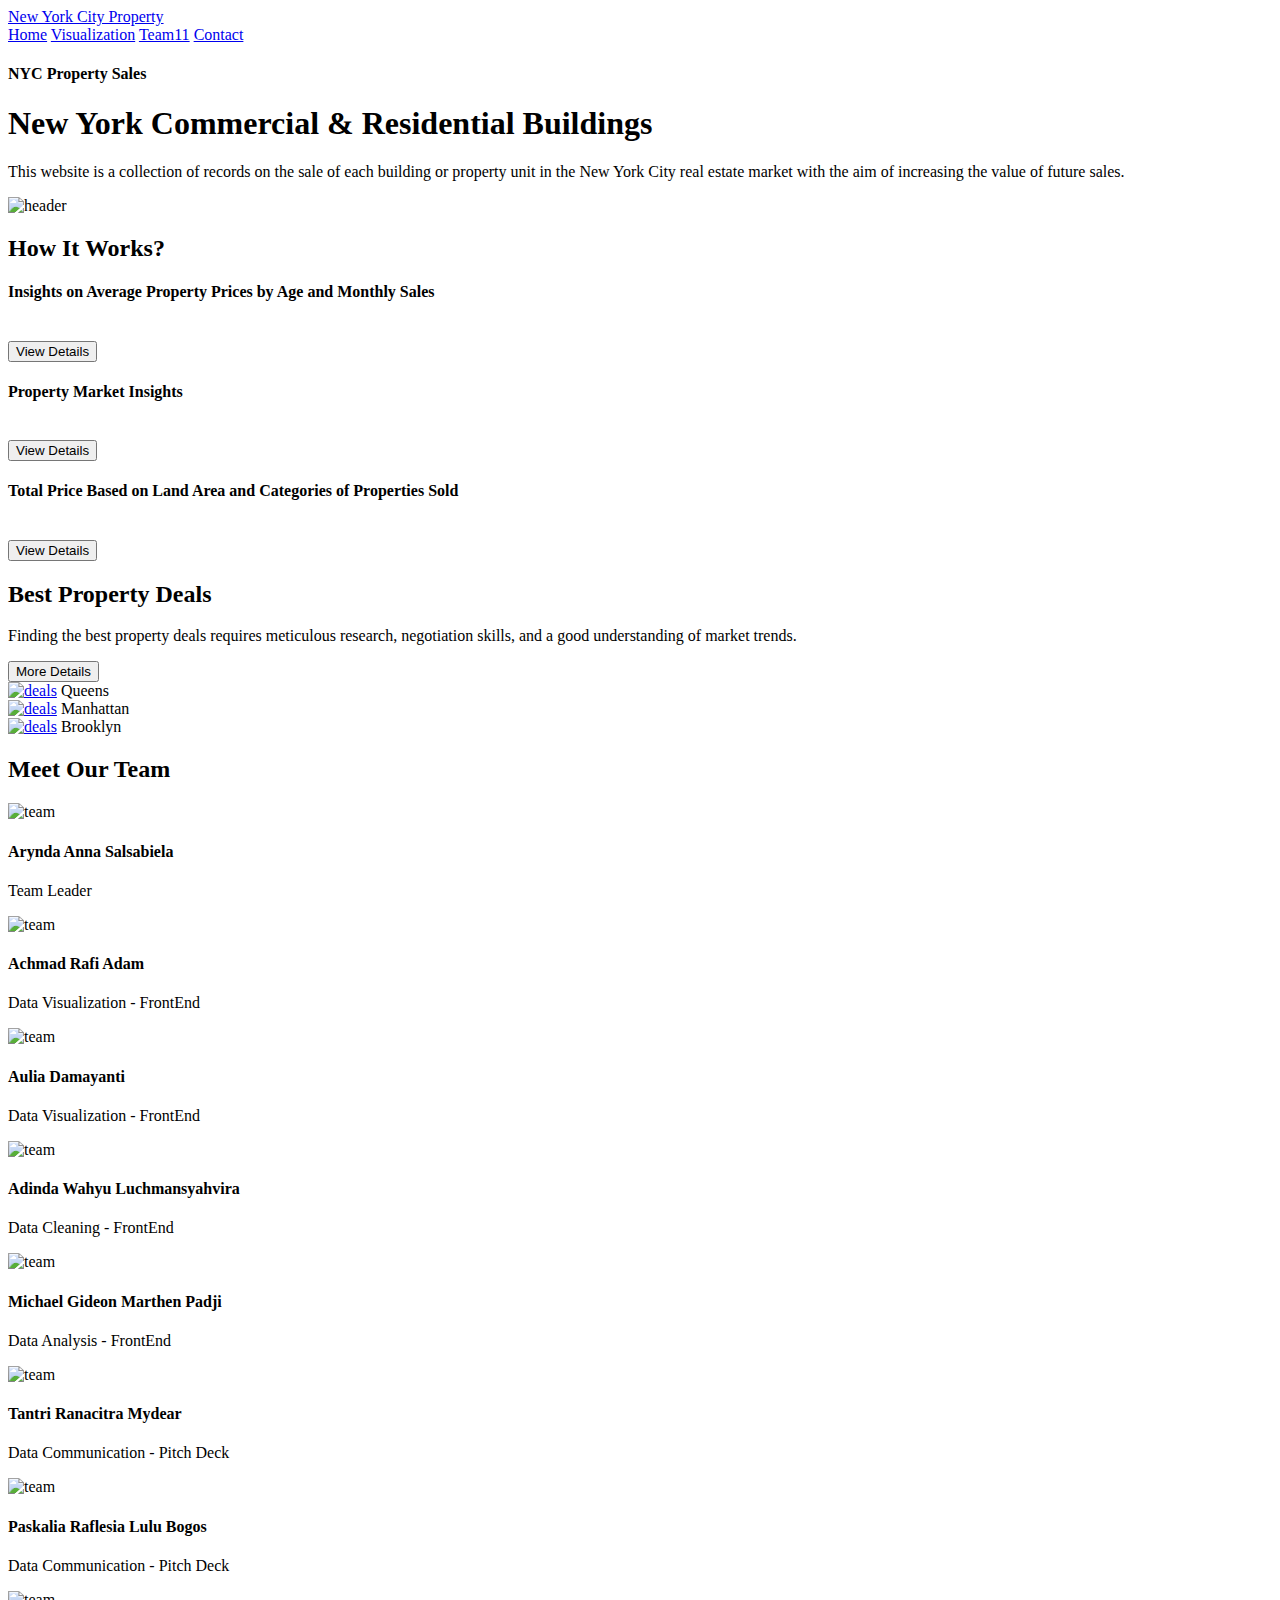
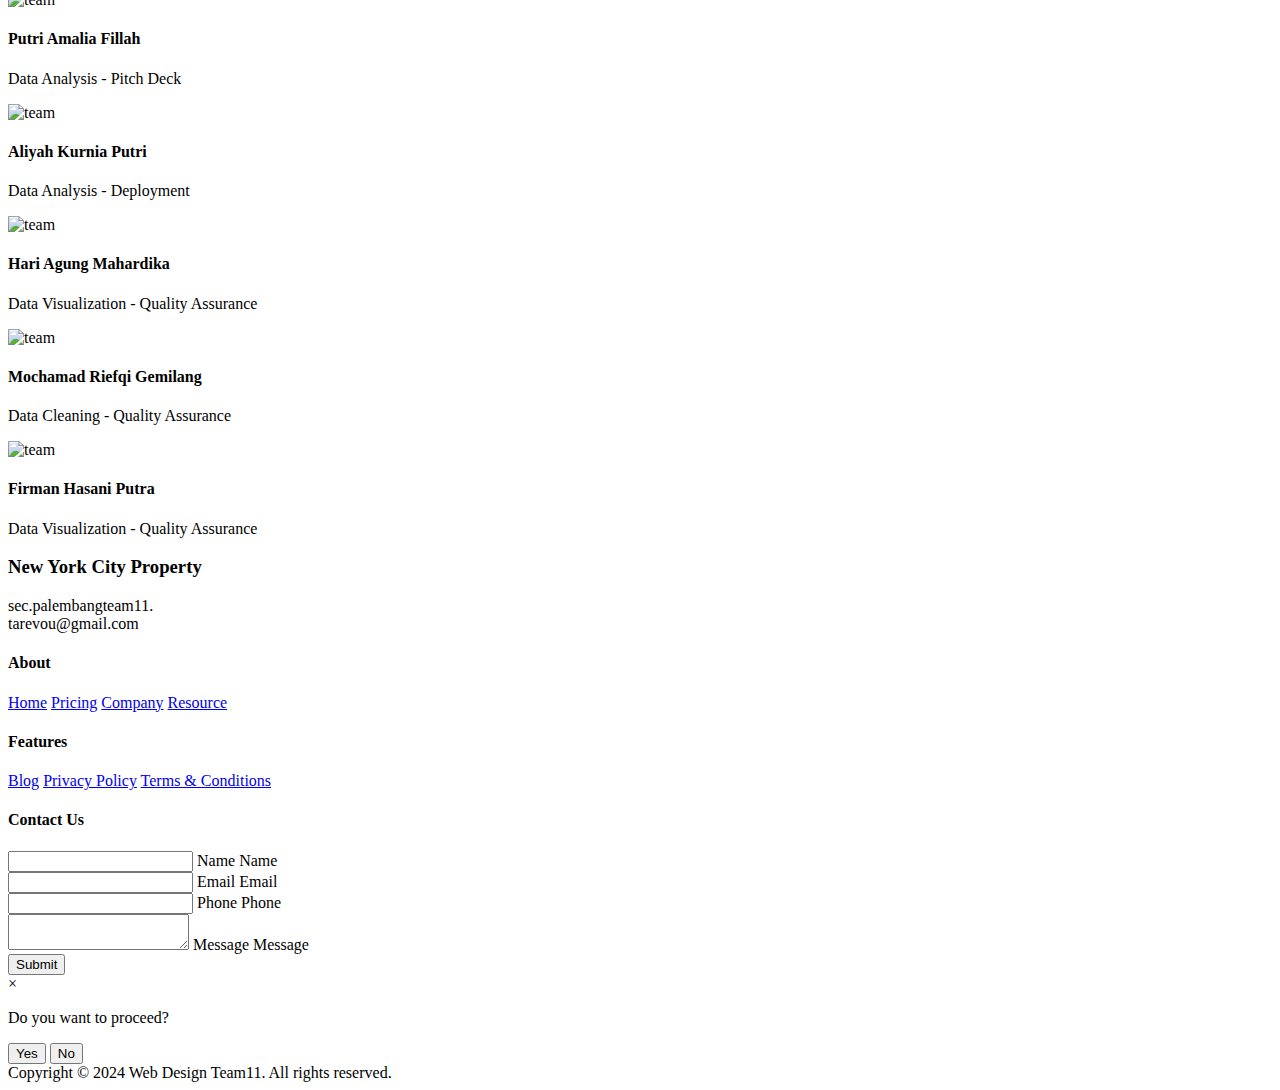
==== index.html @ 84bf704c "Rename landingpage.html to index.html" ====
<!DOCTYPE html>
<html lang="en">

<head>
    <meta charset="UTF-8">
    <meta name="viewport" content="width=device-width, initial-scale=1.0">
    <link rel="stylesheet" href="https://cdn.jsdelivr.net/npm/remixicon@3.4.0/fonts/remixicon.css" />
    <link rel="stylesheet" href="https://cdnjs.cloudflare.com/ajax/libs/font-awesome/6.4.0/css/all.min.css"
        integrity="sha512-iecdLmaskl7CVkqkXNQ/ZH/XLlvWZOJyj7Yy7tcenmpD1ypASozpmT/E0iPtmFIB46ZmdtAc9eNBvH0H/ZpiBw=="
        crossorigin="anonymous" referrerpolicy="no-referrer" />
    <link rel="stylesheet" href="css/style.css">
    <title>Web Design Property | NYC SALES</title>
</head>

<body>
    <header>
        <nav class="navbar">
            <div class="nav__logo"><a href="#">New York City Property</a></div>
            <div class="responsive" onclick="toggleMenu()">
                <div></div>
                <div></div>
                <div></div>
            </div>
            <div class="menu">
                <a href="#">Home</a>
                <a href="#work_section">Visualization</a>
                <a href="#work_team">Team11</a>
                <a href="#work_footer">Contact</a>
            </div>
        </nav>
        <div class="section__container header__container">
            <div class="header__content">
                <h4>NYC Property Sales</h4>
                <h1>New York Commercial & Residential Buildings</h1>
                <p>This website is a collection of records on the sale of each building or property unit
                    in the New York City real estate market with the aim of increasing the value of future sales.
                </p>
                
            </div>
            <div class="header__image">
                <img src="assets/header.jpg" alt="header">
                <div class="header__socials">
                    <a href="https://www.facebook.com"target="_blank"><i class="ri-facebook-fill"></i></a>
                    <a href="https://x.com/home"target="_blank"><i class="ri-twitter-fill"></i></a>
                    <a href="https://www.instagram.com"target="_blank"><i class="ri-instagram-fill"></i></a>
                </div>
            </div>
        </div>
    </header>
    <section id="work_section" class="section__container work__container">
        <h2 class="section__header">How It Works?</h2>
        <div class="work__grid">
            <div class="work__card">
                <span><i class="ri-search-line"></i></span>
                <h4>Insights on Average Property Prices by Age and Monthly Sales</h4>
                <br>
                <button class="btn" onclick="window.location.href='1average_property.html';">View Details</button>
            </div>
            <div class="work__card">
                <span><i class="ri-search-line"></i></span>
                <h4>Property Market Insights</h4>
                <br>
                <button class="btn" onclick="window.location.href='2property_market.html';">View Details</button>
            </div>
            <div class="work__card">
                <span><i class="ri-search-line"></i></span>
                <h4>Total Price Based on Land Area and Categories of Properties Sold</h4>
                <br>
                <button class="btn" onclick="window.location.href='3total-price.html';">View Details</button>
            </div>
        </div>
    </section>
    <section id="deals_section" class="section__container deals__container">
        <div class="deals__header">
            <div class="deals__header__content">
                <h2 class="section__header">Best Property Deals</h2>
                <p>
                    Finding the best property deals requires meticulous research, negotiation skills,
                    and a good understanding of market trends.
                </p>
            </div>
            <button class="btn" onclick="window.location.href='moredetails.html';">More Details</button>
        </div>
        <div class="deals__grid">
            <div class="deals__card">
                <a href="moredetails.html?showdiv1=true"><img src="assets/queens2.jpg" alt="deals"></a>
                <span>Queens</span>
            </div>
            <div class="deals__card">
                <a href="moredetails.html?showdiv2=true"><img src="assets/manhattan1.jpg" alt="deals"></a>
                <span>Manhattan</span>
            </div>
            <div class="deals__card">
                <a href="moredetails.html?showdiv3=true"><img src="assets/brooklyn1.jpg" alt="deals"></a>
                <span>Brooklyn</span>
            </div>
        </div>
        <script>
            document.getElementById('actionSelect').addEventListener('change', function() {
                var actionSelect = this.value;
                window.select.href = 'moredetails.html?select=' + selectedAction;
            });
    

            document.querySelectorAll('.deals__card').forEach(function(card) {
                card.addEventListener('click', function() {
                    var actionSelect = this.querySelector('span').textContent.toLowerCase();
                    window.select.href = 'moredetails.html?select=' + select;
                });
            });
        </script>
    </section>
    <section id="work_team" class="section__container team__container">
        <h2 class="section__header">Meet Our Team</h2>
        <div class="team__grid">
            <div class="team__card">
                <img src="assets/Arynda Anna Salsabiela.jpeg" alt="team">
                <h4>Arynda Anna Salsabiela</h4>
                <p>Team Leader</p>
                <div class="team__socials">
                    <a href="#"><i class="fa-brands fa-instagram"></i></a>
                    <a href="#"><i class="fa-brands fa-linkedin-in"></i></a>
                    <a href="#"><i class="fa-brands fa-github"></i></a>
                </div>
            </div>
            <div class="team__card">
                <img src="assets/Achmad Rafi Adam.jpg" alt="team">
                <h4>Achmad Rafi Adam</h4>
                <p>Data Visualization - FrontEnd</p>
                <div class="team__socials">
                    <a href="#"><i class="fa-brands fa-instagram"></i></a>
                    <a href="#"><i class="fa-brands fa-linkedin-in"></i></a>
                    <a href="#"><i class="fa-brands fa-github"></i></a>
                </div>
            </div>
            <div class="team__card">
                <img src="assets/AuliaDamayanti.jpg" alt="team">
                <h4>Aulia Damayanti</h4>
                <p>Data Visualization - FrontEnd</p>
                <div class="team__socials">
                    <a href="#"><i class="fa-brands fa-instagram"></i></a>
                    <a href="#"><i class="fa-brands fa-linkedin-in"></i></a>
                    <a href="#"><i class="fa-brands fa-github"></i></a>
                </div>
            </div>
            <div class="team__card">
                <img src="assets/Adinda Wahyu.JPEG" alt="team">
                <h4>Adinda Wahyu Luchmansyahvira</h4>
                <p>Data Cleaning - FrontEnd</p>
                <div class="team__socials">
                    <a href="#"><i class="fa-brands fa-instagram"></i></a>
                    <a href="#"><i class="fa-brands fa-linkedin-in"></i></a>
                    <a href="#"><i class="fa-brands fa-github"></i></a>
                </div>
            </div>
            <div class="team__card">
                <img src="assets/Michael Gideon Marthen Padji.jpg" alt="team">
                <h4>Michael Gideon Marthen Padji</h4>
                <p>Data Analysis - FrontEnd</p>
                <div class="team__socials">
                    <a href="#"><i class="fa-brands fa-instagram"></i></a>
                    <a href="#"><i class="fa-brands fa-linkedin-in"></i></a>
                    <a href="#"><i class="fa-brands fa-github"></i></a>
                </div>
            </div>
            <div class="team__card">
                <img src="assets/Tantri Ranacitra Mydear.JPG" alt="team">
                <h4>Tantri Ranacitra Mydear</h4>
                <p>Data Communication - Pitch Deck</p>
                <div class="team__socials">
                    <a href="#"><i class="fa-brands fa-instagram"></i></a>
                    <a href="#"><i class="fa-brands fa-linkedin-in"></i></a>
                    <a href="#"><i class="fa-brands fa-github"></i></a>
                </div>
            </div>
            <div class="team__card">
                <img src="assets/Paskalia Raflesia Lulu Bogos.jpg" alt="team">
                <h4>Paskalia Raflesia Lulu Bogos</h4>
                <p>Data Communication - Pitch Deck</p>
                <div class="team__socials">
                    <a href="#"><i class="fa-brands fa-instagram"></i></a>
                    <a href="#"><i class="fa-brands fa-linkedin-in"></i></a>
                    <a href="#"><i class="fa-brands fa-github"></i></a>
                </div>
            </div>
            <div class="team__card">
                <img src="assets/Putri Amalia Fillah.jpg" alt="team">
                <h4>Putri Amalia Fillah</h4>
                <p>Data Analysis - Pitch Deck</p>
                <div class="team__socials">
                    <a href="#"><i class="fa-brands fa-instagram"></i></a>
                    <a href="#"><i class="fa-brands fa-linkedin-in"></i></a>
                    <a href="#"><i class="fa-brands fa-github"></i></a>
                </div>
            </div>
            <div class="team__card">
                <img src="assets/Aliyah Kurnia Putri.jpg" alt="team">
                <h4>Aliyah Kurnia Putri </h4>
                <p>Data Analysis - Deployment</p>
                <div class="team__socials">
                    <a href="#"><i class="fa-brands fa-instagram"></i></a>
                    <a href="#"><i class="fa-brands fa-linkedin-in"></i></a>
                    <a href="#"><i class="fa-brands fa-github"></i></a>
                </div>
            </div>
            <div class="team__card">
                <img src="assets/Hari Agung Mahardika.jpg" alt="team">
                <h4>Hari Agung Mahardika</h4>
                <p>Data Visualization - Quality Assurance</p>
                <div class="team__socials">
                    <a href="#"><i class="fa-brands fa-instagram"></i></a>
                    <a href="#"><i class="fa-brands fa-linkedin-in"></i></a>
                    <a href="#"><i class="fa-brands fa-github"></i></a>
                </div>
            </div>
            <div class="team__card">
                <img src="assets/Muchammad Riefqi Gemilang Oktaviana.jpg" alt="team">
                <h4>Mochamad Riefqi Gemilang</h4>
                <p>Data Cleaning - Quality Assurance</p>
                <div class="team__socials">
                    <a href="#"><i class="fa-brands fa-instagram"></i></a>
                    <a href="#"><i class="fa-brands fa-linkedin-in"></i></a>
                    <a href="#"><i class="fa-brands fa-github"></i></a>
                </div>
            </div>
            <div class="team__card">
                <img src="assets/Firman Hasani Putra.jpg" alt="team">
                <h4>Firman Hasani Putra</h4>
                <p>Data Visualization - Quality Assurance</p>
                <div class="team__socials">
                    <a href="#"><i class="fa-brands fa-instagram"></i></a>
                    <a href="#"><i class="fa-brands fa-linkedin-in"></i></a>
                    <a href="#"><i class="fa-brands fa-github"></i></a>
                </div>
            </div>
        </div>
    </section>
    <footer id="work_footer" class="section__container footer__container">
        <div class="footer__col">
            <h3>New York City Property</h3>
            <p>
                <span><i class="ri-mail-fill"></i></span> sec.palembangteam11.<br>tarevou@gmail.com
            </p>
                    </div>
        <div class="footer__col">
            <h4>About</h4>
            <a href="#">Home</a>
            <a href="#">Pricing</a>
            <a href="#">Company</a>
            <a href="#">Resource</a>
        </div>
        <div class="footer__col">
            <h4>Features</h4>
            <a href="#">Blog</a>
            <a href="#">Privacy Policy</a>
            <a href="#">Terms & Conditions</a>
        </div>
        <div class="footer__col">
            <h4>Contact Us</h4>               
            <form id="contact" autocomplete="off">
                <div class="input-container">
                  <input type="text" id="name" name="name" class="input"  required/>
                  <label for="">Name</label>
                  <span>Name</span>
                </div>
                <div class="input-container">
                  <input type="email" id="email" name="email" class="input"  required />
                  <label for="">Email</label>
                  <span>Email</span>
                </div>
                <div class="input-container">
                  <input type="number" id="phone" name="phone" class="input"  required/>
                  <label for="">Phone</label>
                  <span>Phone</span>
                </div>
                <div class="input-container textarea">
                  <textarea name="message" id="message" class="input"  required></textarea>
                  <label for="">Message</label>
                  <span>Message</span>
                </div>
                <button type="submit" id="submit" class="btn">Submit</button>
              </form>
                <div id="customModal" class="modal">
                    <div class="modal-content">
                        <span class="close-button" id="closeModal">&times;</span>
                        <p id="formData">Do you want to proceed?</p>
            <button id="confirmButton" class="button confirm-button">Yes</button>
            <button id="cancelButton" class="button cancel-button">No</button>
                    </div>
                </div>
            
        </div>
    </footer>
    <div class="footer__bar">
        Copyright © 2024 Web Design Team11. All rights reserved.
    </div>
    <script src="js/landingpage.js"></script>
</body>

</html>
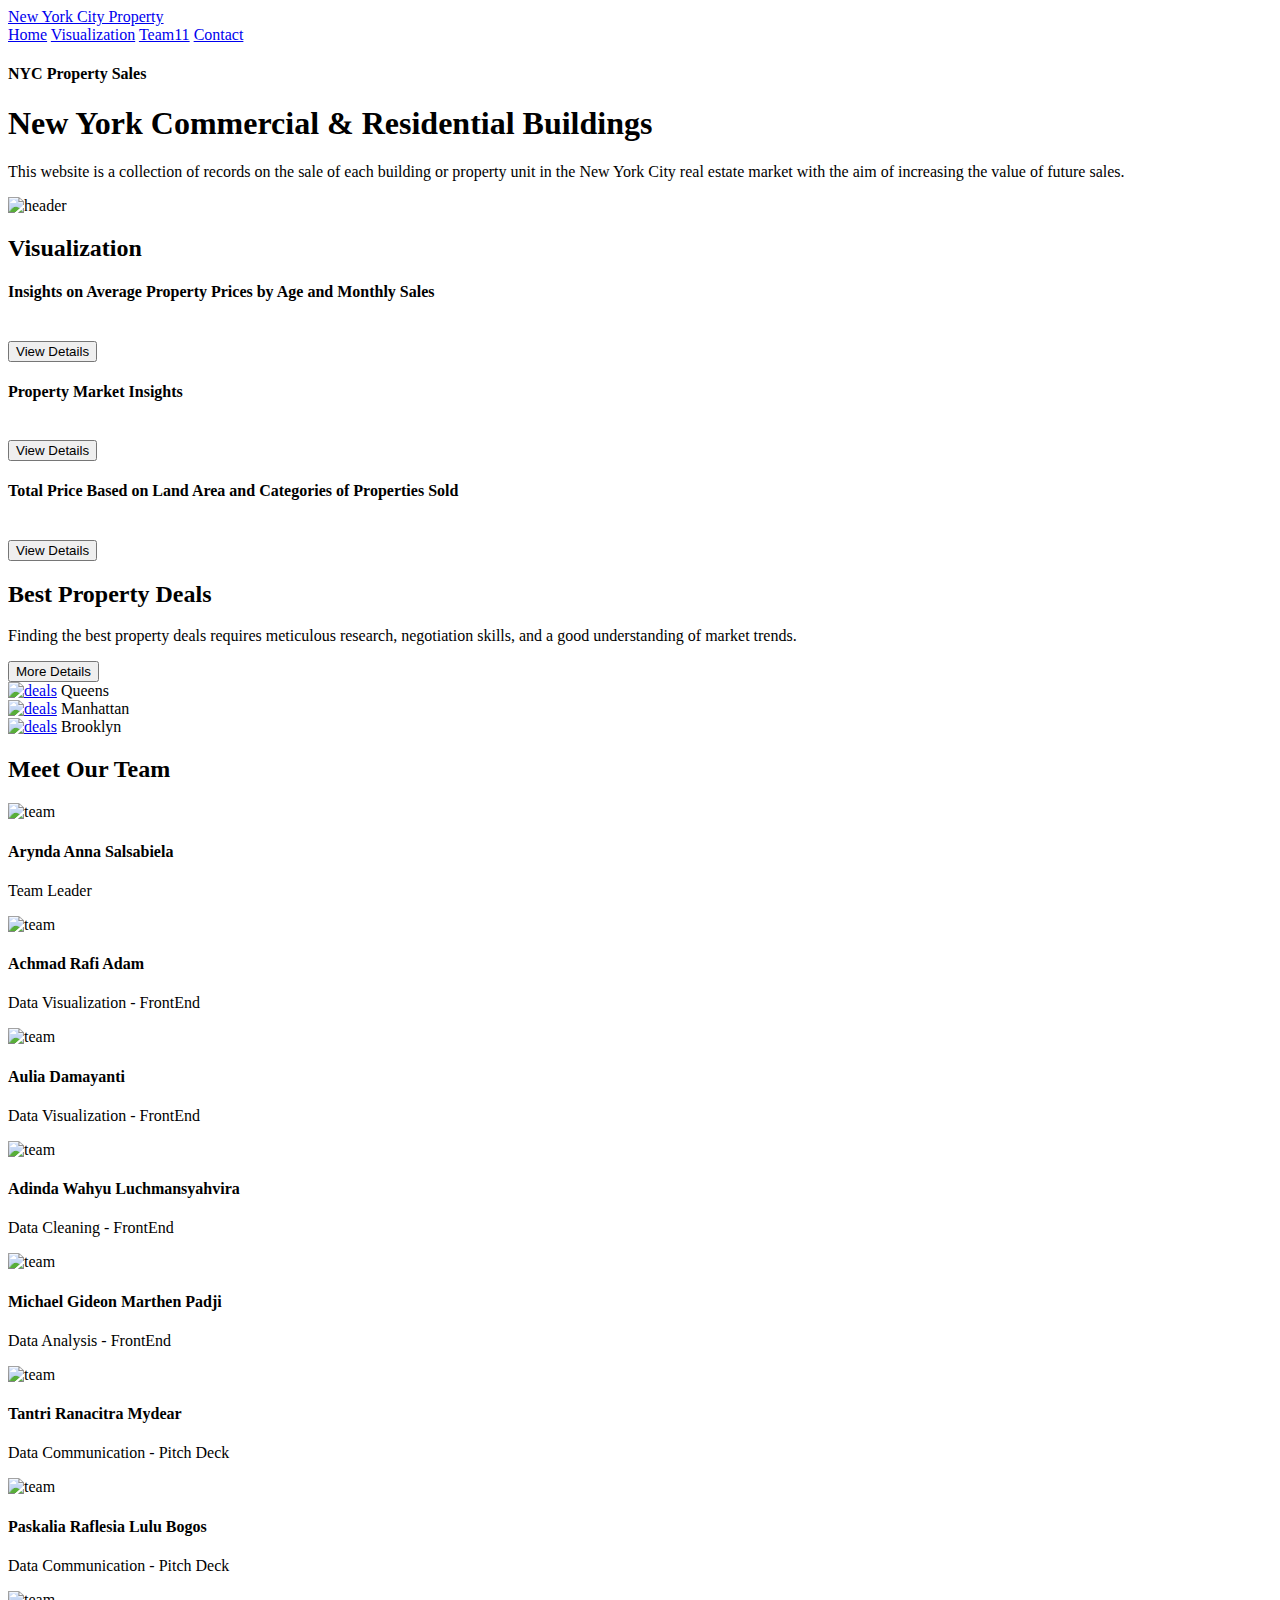
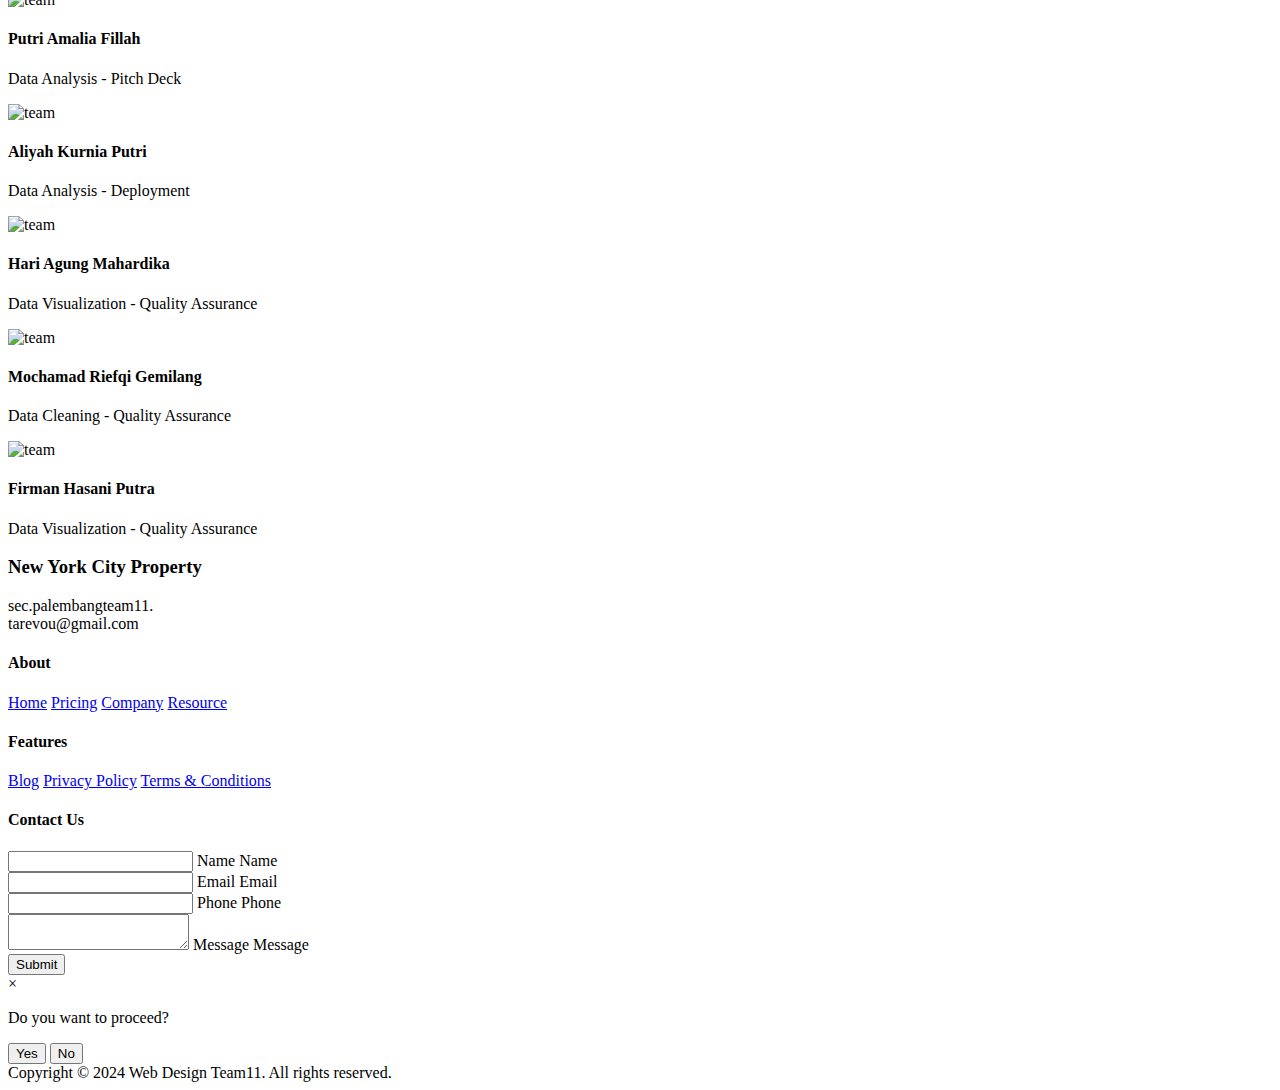
==== commit 52f4635e: "Update index.html" ====
--- a/index.html
+++ b/index.html
@@ -48,7 +48,7 @@
         </div>
     </header>
     <section id="work_section" class="section__container work__container">
-        <h2 class="section__header">How It Works?</h2>
+        <h2 class="section__header">Visualization</h2>
         <div class="work__grid">
             <div class="work__card">
                 <span><i class="ri-search-line"></i></span>
@@ -278,7 +278,7 @@
                   <label for="">Message</label>
                   <span>Message</span>
                 </div>
-                <button type="submit" id="submit" class="btn">Submit</button>
+                <button type="submit" id="submision" class="btn">Submit</button>
               </form>
                 <div id="customModal" class="modal">
                     <div class="modal-content">
